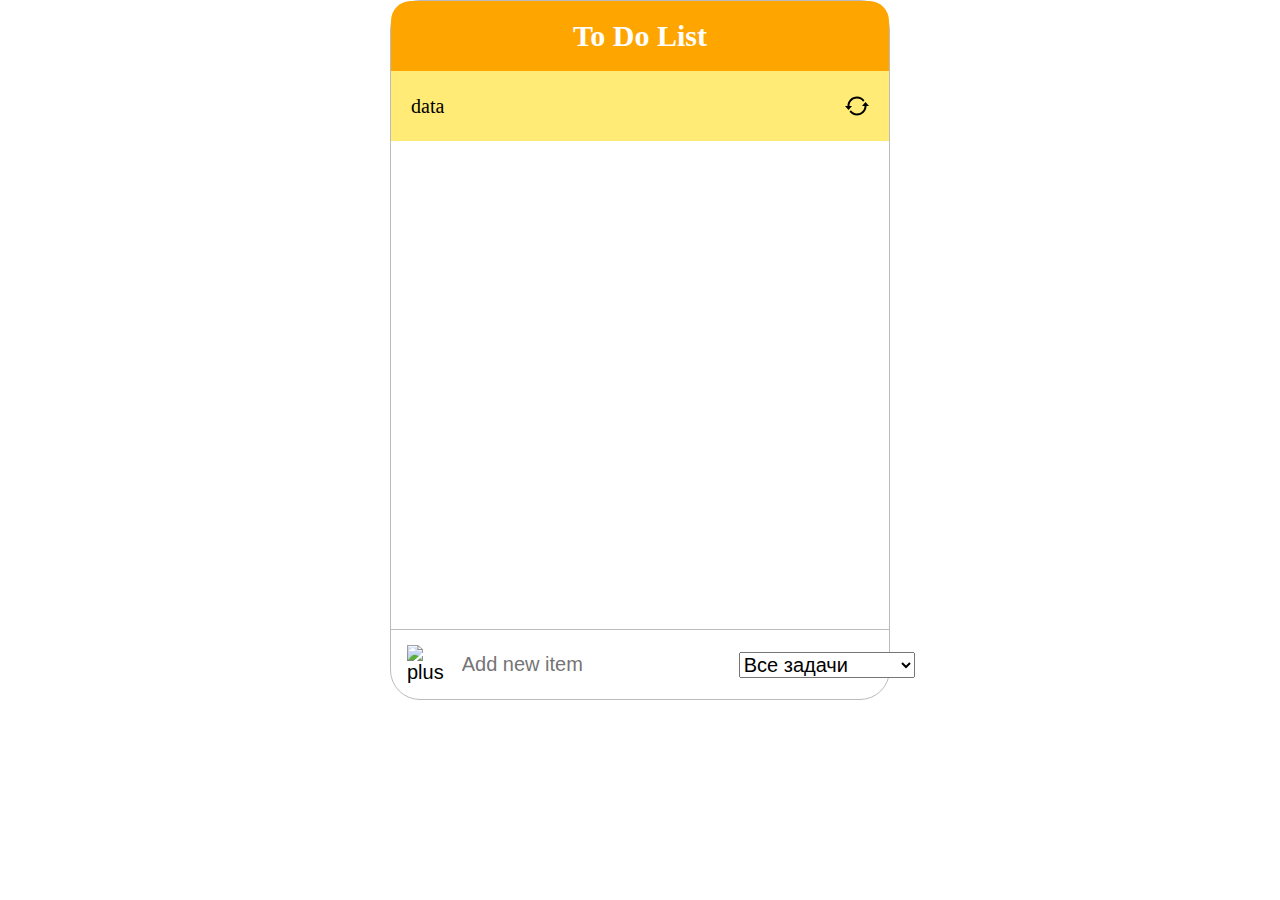
==== экзаменационное задание/index.html @ ae7556a1 "js day" ====
<!DOCTYPE html>
<html lang="en">

<head>
    <meta charset="UTF-8">
    <meta name="viewport" content="width=device-width, initial-scale=1.0">
    <link rel="stylesheet" href="style.css">
    <title>Document</title>
</head>

<body>
    <div class="container">
        <h1 class="header">To Do List</h1>
        <div class="second__sections">
            <p class="data">data</p>
            <button class="update"><img src="refresh_update_icon_142975.svg" alt=""></button>
        </div>
        <!-- <div class="add__div">
            <p>1</p>
            <div class="add__div__js">
                <button><img style="height: 30px;" src="pen.svg" alt=""></button>
                <input id="check" type="checkbox" name="" id="">
                <label for="check"></label>
                <button class="delete"><img class="delete__img" src="trashcan_106521.svg" alt="carbage"></button>
            </div>
        </div> -->
        <footer class="footer">
            <button class="add__btn" style="background: none; border: none;">
                <img style="width: 30px;" src="/1486395885-plus_80605.svg" alt="plus">
            </button>
            <input class="add__input" type="text" placeholder="Add new item">
            <select id="taskFilter">
                <option value="all">Все задачи</option>
                <option value="completed">Выполненные</option>
                <option value="uncompleted">Невыполненные</option>
            </select>
        </footer>
    </div>
    <script src="app.js"></script>
</body>

</html>
---- экзаменационное задание/style.css ----
* {
  margin: 0;
  box-sizing: border-box;
  font-size: 20px;
}

button {
  cursor: pointer;
  background: none;
  border: none;
}

.container {
  width: 500px;
  height: 700px;
  border-radius: 30px;
  border: 1px solid rgb(187, 187, 187);
  margin: 0 auto;
  position: relative;
}

.header {
  width: 100%;
  height: 70px;
  font-size: 30px;
  color: #fff;
  display: flex;
  justify-content: center;
  align-items: center;
  background-color: orange;
  border-radius: 20px 20px 0 0;
}

.second__sections {
  display: flex;
  justify-content: space-between;
  align-items: center;
  width: 100%;
  height: 70px;
  background-color: rgba(255, 224, 46, 0.658);
  padding: 0 20px;
}

.update {
  background-color: transparent;
  border: none;
  width: 25px;
  height: 25px;
  padding: 0;
}

.data {
}

.add__div {
  height: 70px;
  width: 100%;
  border-bottom: 1px solid rgb(187, 187, 187);
  display: flex;
  justify-content: space-between;
  align-items: center;
  padding: 0 15px;
}
.add__div__js {
  display: flex;
  align-items: center;
  gap: 5px;
}

.add__div input {
  display: none;
}
label {
  display: block;
  width: 25px;
  height: 25px;
  border: 2px solid black;
  border-radius: 50%;
}
input:checked + label {
  background-color: rgb(0, 255, 13);
  border: 1px solid rgb(0, 255, 13);
}

.delete {
  background-color: transparent;
  border: none;
}

.delete__img {
  height: 30px;
}

.delete__img:hover {
  box-shadow: inset -1px 1px 11px 1px red;
}

.footer {
  position: absolute;
  bottom: 0;
  display: flex;
  align-items: center;
  height: 70px;
  width: 100%;
  gap: 10px;
  padding: 10px;
  border-top: 1px solid rgb(187, 187, 187);
}

.footer > input {
  border: none;
  height: 50px;
}

.none {
  display: none;
}
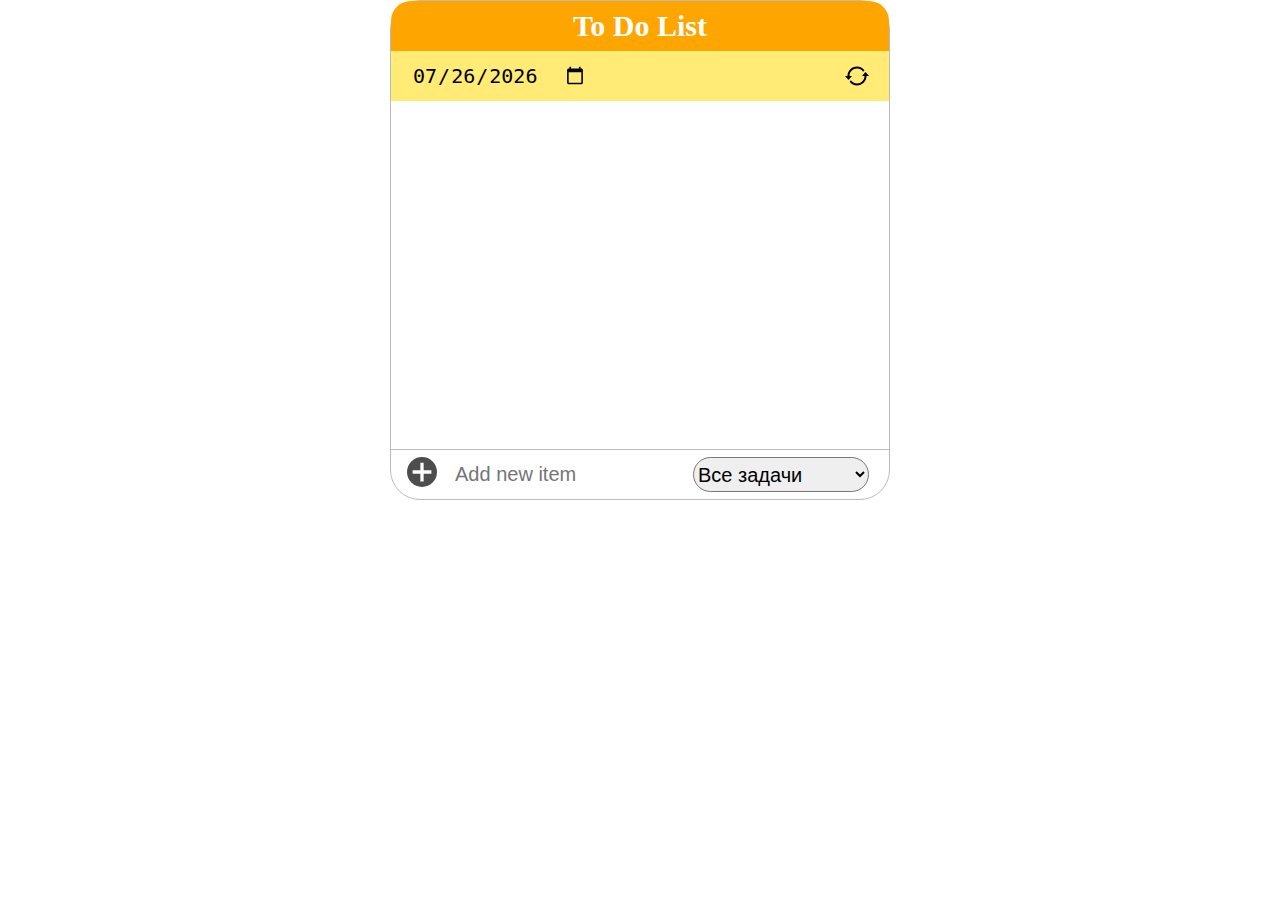
==== commit 59bd2576: "finish js" ====
--- a/экзаменационное задание/index.html
+++ b/экзаменационное задание/index.html
@@ -12,25 +12,16 @@
     <div class="container">
         <h1 class="header">To Do List</h1>
         <div class="second__sections">
-            <p class="data">data</p>
+            <input type="date" class="data">
             <button class="update"><img src="refresh_update_icon_142975.svg" alt=""></button>
         </div>
-        <!-- <div class="add__div">
-            <p>1</p>
-            <div class="add__div__js">
-                <button><img style="height: 30px;" src="pen.svg" alt=""></button>
-                <input id="check" type="checkbox" name="" id="">
-                <label for="check"></label>
-                <button class="delete"><img class="delete__img" src="trashcan_106521.svg" alt="carbage"></button>
-            </div>
-        </div> -->
         <footer class="footer">
             <button class="add__btn" style="background: none; border: none;">
-                <img style="width: 30px;" src="/1486395885-plus_80605.svg" alt="plus">
+                <img style="width: 30px;" src="1486395885-plus_80605.svg" alt="plus">
             </button>
             <input class="add__input" type="text" placeholder="Add new item">
             <select id="taskFilter">
-                <option value="all">Все задачи</option>
+                <option class="default" value="all">Все задачи</option>
                 <option value="completed">Выполненные</option>
                 <option value="uncompleted">Невыполненные</option>
             </select>
--- a/экзаменационное задание/style.css
+++ b/экзаменационное задание/style.css
@@ -12,16 +12,17 @@
 
 .container {
   width: 500px;
-  height: 700px;
+  min-height: 500px;
   border-radius: 30px;
   border: 1px solid rgb(187, 187, 187);
   margin: 0 auto;
   position: relative;
+  padding-bottom: 50px;
 }
 
 .header {
   width: 100%;
-  height: 70px;
+  height: 50px;
   font-size: 30px;
   color: #fff;
   display: flex;
@@ -36,9 +37,14 @@
   justify-content: space-between;
   align-items: center;
   width: 100%;
-  height: 70px;
+  height: 50px;
   background-color: rgba(255, 224, 46, 0.658);
   padding: 0 20px;
+}
+
+.data {
+  background: transparent;
+  border: none;
 }
 
 .update {
@@ -49,11 +55,17 @@
   padding: 0;
 }
 
-.data {
+button img {
+  pointer-events: none;
+}
+
+.title {
+  text-decoration: line-through;
+  color: grey;
 }
 
 .add__div {
-  height: 70px;
+  height: 50px;
   width: 100%;
   border-bottom: 1px solid rgb(187, 187, 187);
   display: flex;
@@ -68,18 +80,8 @@
 }
 
 .add__div input {
-  display: none;
-}
-label {
-  display: block;
+  height: 25px;
   width: 25px;
-  height: 25px;
-  border: 2px solid black;
-  border-radius: 50%;
-}
-input:checked + label {
-  background-color: rgb(0, 255, 13);
-  border: 1px solid rgb(0, 255, 13);
 }
 
 .delete {
@@ -100,7 +102,7 @@
   bottom: 0;
   display: flex;
   align-items: center;
-  height: 70px;
+  height: 50px;
   width: 100%;
   gap: 10px;
   padding: 10px;
@@ -109,7 +111,14 @@
 
 .footer > input {
   border: none;
-  height: 50px;
+  height: 40px;
+  width: 230px;
+}
+
+#taskFilter {
+  border-radius: 20px;
+  height: 35px;
+  margin-right: 10px;
 }
 
 .none {
